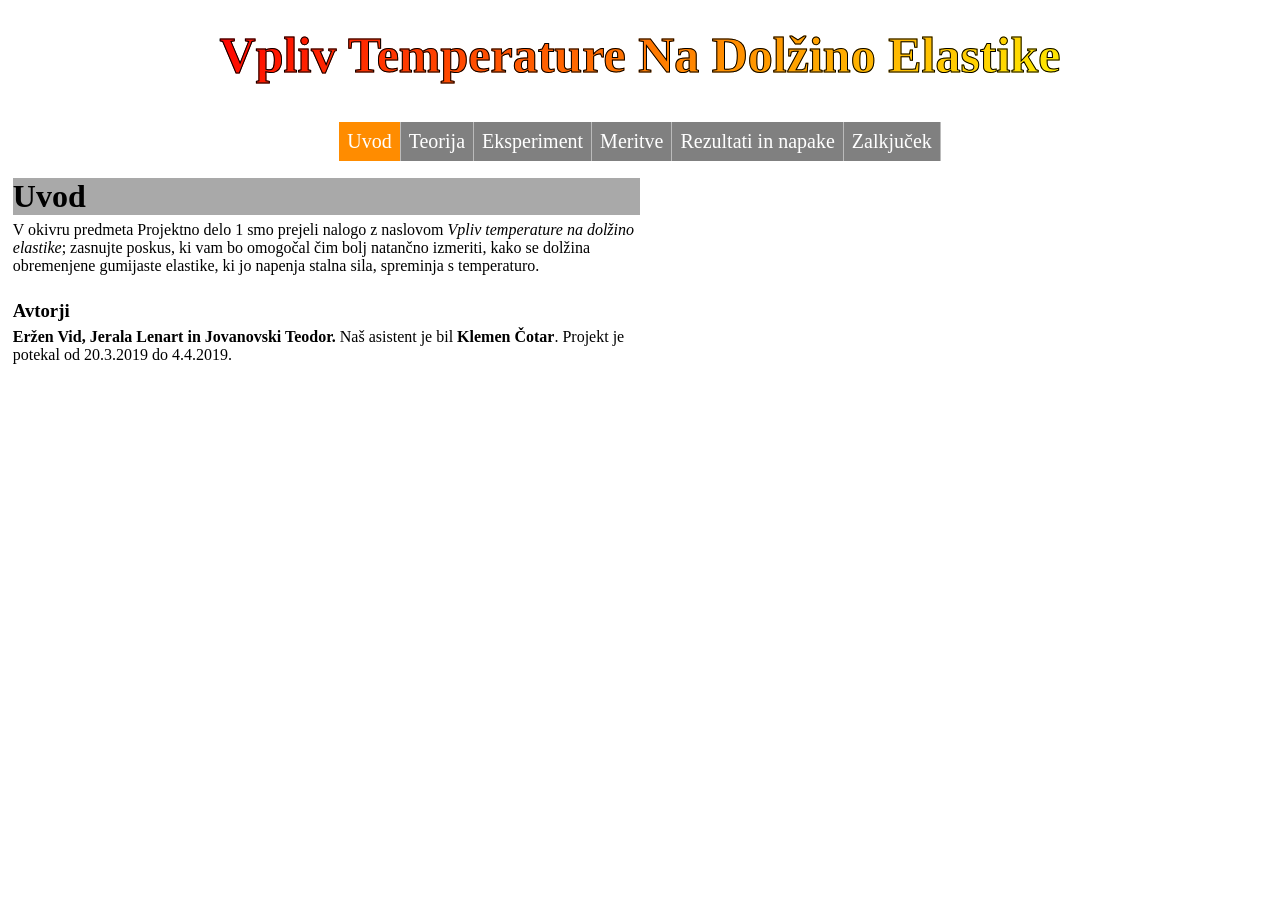
==== index.html @ b11eb945 "Add files via upload" ====
<!doctype html>
<html>
    <link rel="stylesheet" type="text/css" href="./style.css">
        <head>
            <title>Temperatura in Elastika</title>
        </head>
        <body>
            <div id="naslov">
                <h1  id="tekst" style="display: inline-block;">Vpliv Temperature Na Dolžino Elastike</h1>
            </div>
            
            <div style="text-align: center; margin-top: 1%;">
                <ul id="meni">
                    <li><a style="background-color: darkorange" class="meni" href="index.html">Uvod</a></li>
                    <li><a class="meni" href="./teorija/teorija.html">Teorija</a></li>
                    <li><a class="meni" href="./Eksperiment/eksperiment.html">Eksperiment</a></li>
                    <li><a class="meni" href="./meritve/meritve.html">Meritve</a></li>
                    <li><a class="meni" href="./rezultati/rezultati.html">Rezultati in napake</a></li>
                    <li><a class="meni" href="./zaklucek/zaklucek.html">Zalkjuček</a></li>
                    
                </ul>
            </div>
            
            <div class="mainbody">
                <h1 class="podtocki" style="margin: 2% auto auto 2%;">Uvod</h1>
                
                <p class="besedilo">
                    V okivru predmeta Projektno delo 1 smo prejeli nalogo z naslovom <i>Vpliv temperature na dolžino elastike</i>; zasnujte poskus, ki vam bo omogočal čim bolj natančno izmeriti, kako se dolžina obremenjene gumijaste elastike, ki jo napenja stalna sila, spreminja s temperaturo.<br><br></p>
                
                <h3 class="podtocki">Avtorji</h3>
                <p class="besedilo"><b>Eržen Vid, Jerala Lenart in Jovanovski Teodor.</b> Naš asistent je bil <b>Klemen Čotar</b>. Projekt je potekal od 20.3.2019 do 4.4.2019.
                </p>
            </div>           
            
        </body>
    </html>
---- style.css ----
* {
    box-sizing: border-box;
    margin: 0%;
}

body {
    background-color: white;
}
.naslov {
    color: blue;
    
}

#naslov {
    font-size: 25px;
    margin-top: 0%;
    padding: 2%;
    text-align: center;
}

#tekst {
    background: linear-gradient(315deg, #ffed00 0%, #ff0000 100%);
    font-size: 200%;
	-webkit-background-clip: text;
	-webkit-text-fill-color: transparent;
  -webkit-text-stroke-width: 1px;
  -webkit-text-stroke-color: black;
}

#meni {
    list-style-type: none;
    display: inline-block;
    margin:auto;
    padding: 0;
    overflow: hidden;
    background-color: dimgray;
    text-align: center;
}

#meni li {
    float: left;
    border-right: 1px solid #bbb;
}

.meni {
    display: block;
    color: white;
    padding: 8px;
    background-color: gray;
    text-decoration: none;
    text-align: center;
    font-size: 20px;
}

.meni:hover {
    background-color: orange;
}

.besedilo {
    margin-left: 2%;
    margin-top: 1%;
}

.podtocki {
    margin: 0% auto auto 2%;
    margin-bottom: 1%;
    margin-top: 1%;
}

h2.podtocki {
    background-color: lightgray;
}

h1.podtocki {
    background-color: darkgray; 
}
.mainbody {
    /* margin-right: 25%;
    margin-left: 25%; */
    margin-right: 50%;    
    margin-bottom: 5%;
}

.slika {
    display: block;
    margin-left: auto;
    margin-right: auto; 
}

.slika2 {
    display: inline-block;
    margin-left: auto;
    margin-right: auto; 
}

.sliki1 {
    text-align: center;
    margin-top: 3%;
}
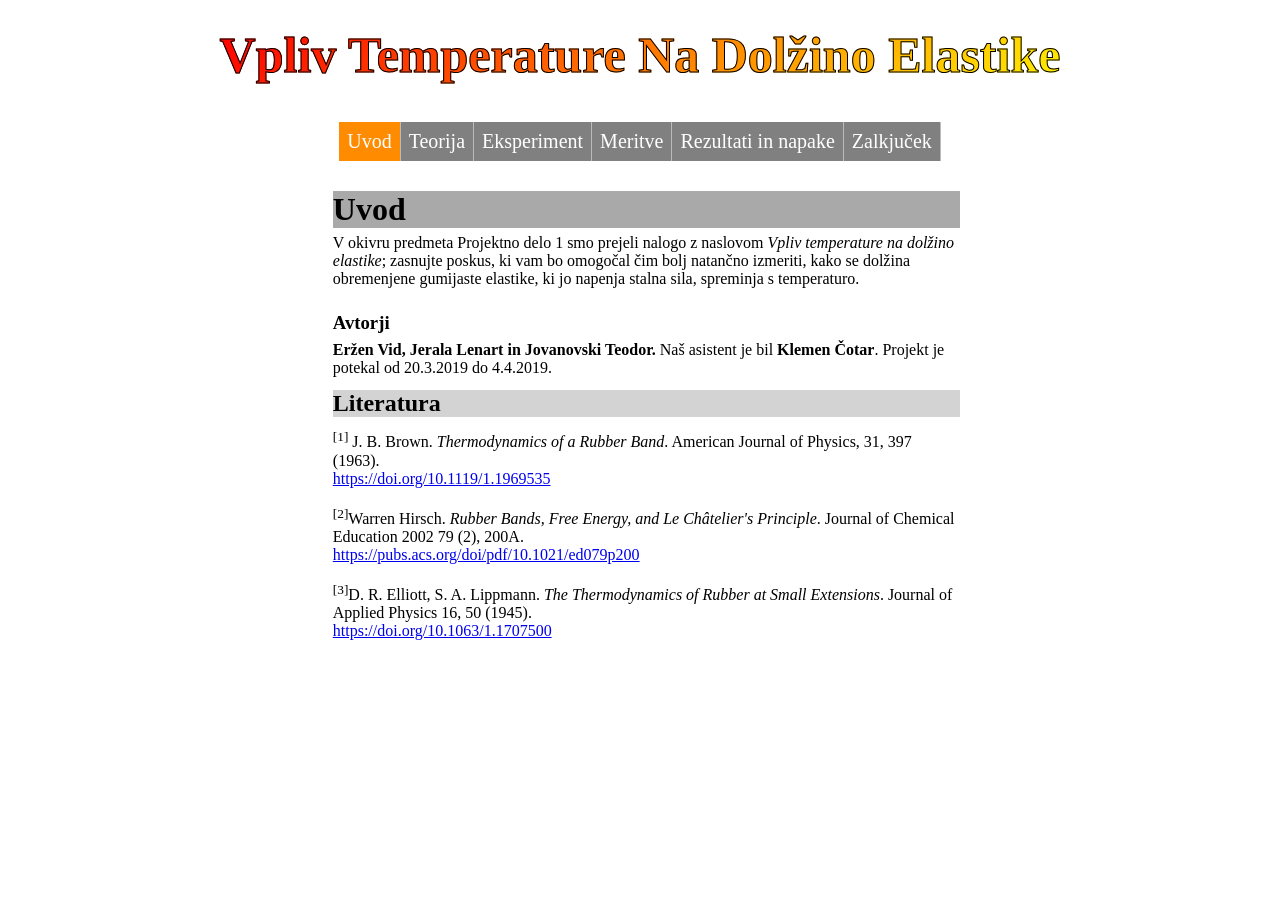
==== commit 41cbf4a9: "Add files via upload" ====
--- a/index.html
+++ b/index.html
@@ -9,7 +9,7 @@
                 <h1  id="tekst" style="display: inline-block;">Vpliv Temperature Na Dolžino Elastike</h1>
             </div>
             
-            <div style="text-align: center; margin-top: 1%;">
+            <div style="text-align: center; margin-top: 1%; margin-bottom: 2%;">
                 <ul id="meni">
                     <li><a style="background-color: darkorange" class="meni" href="index.html">Uvod</a></li>
                     <li><a class="meni" href="./teorija/teorija.html">Teorija</a></li>
@@ -30,6 +30,18 @@
                 <h3 class="podtocki">Avtorji</h3>
                 <p class="besedilo"><b>Eržen Vid, Jerala Lenart in Jovanovski Teodor.</b> Naš asistent je bil <b>Klemen Čotar</b>. Projekt je potekal od 20.3.2019 do 4.4.2019.
                 </p>
+                
+                <h2 class="podtocki" style="margin-top: 2%; margin-bottom: 2%;">Literatura</h2>
+                <p class="besedilo"><sup>[1]</sup> J. B. Brown. <i>Thermodynamics of a Rubber Band</i>. American Journal of Physics, 31, 397 (1963).
+                    <br><a href="https://doi.org/10.1119/1.1969535">https://doi.org/10.1119/1.1969535</a>
+                <br><br>
+                <sup>[2]</sup>Warren Hirsch. <i>Rubber Bands, Free Energy, and Le Châtelier's Principle</i>. Journal of Chemical Education 2002 79 (2), 200A. 
+                    <br><a href="https://pubs.acs.org/doi/pdf/10.1021/ed079p200">https://pubs.acs.org/doi/pdf/10.1021/ed079p200</a>
+                <br><br>
+                <sup>[3]</sup>D. R. Elliott, S. A. Lippmann. <i>The Thermodynamics of Rubber at Small Extensions</i>. Journal of Applied Physics 16, 50 (1945).
+                    <br><a href="https://doi.org/10.1063/1.1707500">https://doi.org/10.1063/1.1707500</a>   
+                </p>
+                
             </div>           
             
         </body>
--- a/style.css
+++ b/style.css
@@ -75,9 +75,9 @@
     background-color: darkgray; 
 }
 .mainbody {
-    /* margin-right: 25%;
-    margin-left: 25%; */
-    margin-right: 50%;    
+    margin-right: 25%;
+    margin-left: 25%;
+    /* margin-right: 50%; */    
     margin-bottom: 5%;
 }
 
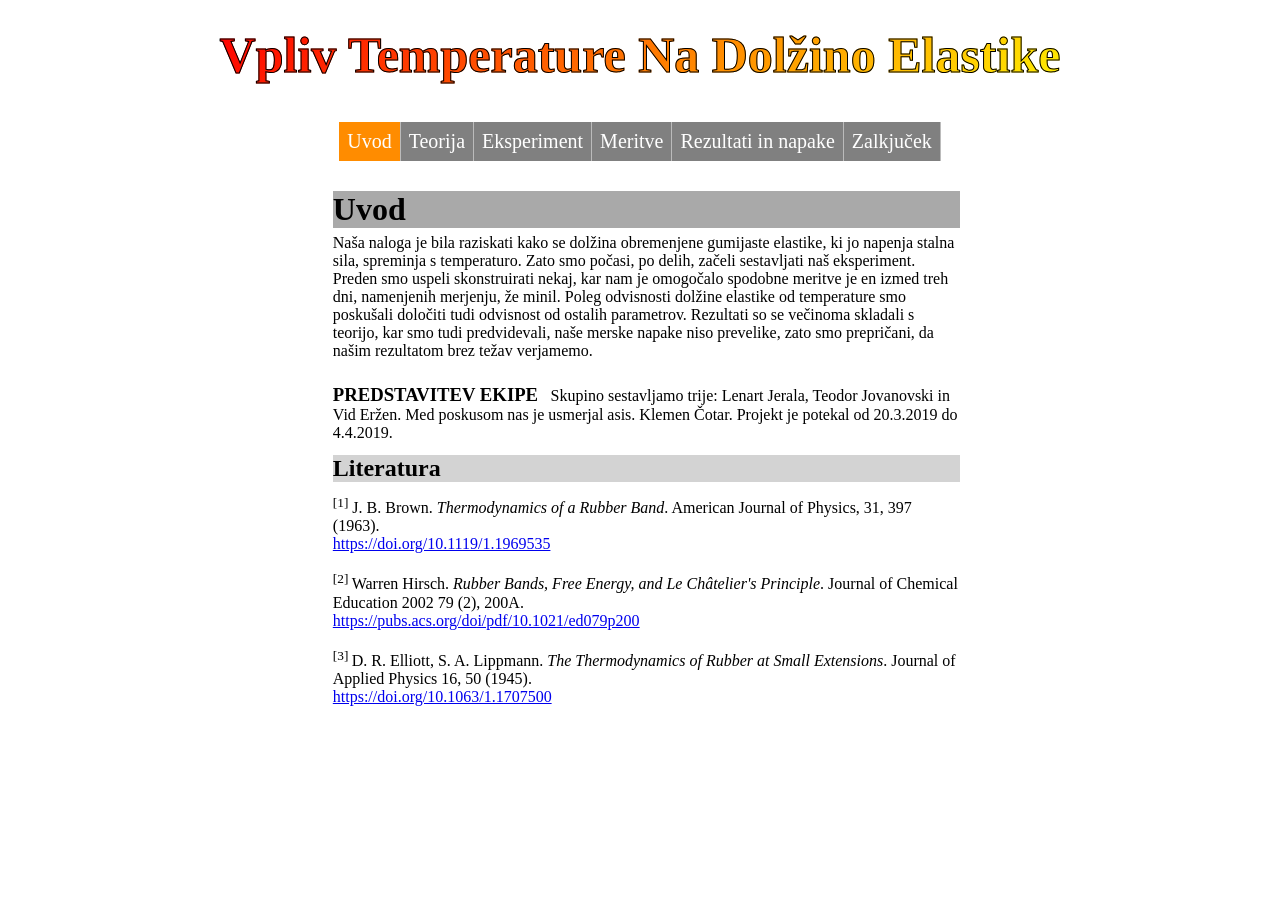
==== commit 3698efae: "Add files via upload" ====
--- a/index.html
+++ b/index.html
@@ -25,20 +25,20 @@
                 <h1 class="podtocki" style="margin: 2% auto auto 2%;">Uvod</h1>
                 
                 <p class="besedilo">
-                    V okivru predmeta Projektno delo 1 smo prejeli nalogo z naslovom <i>Vpliv temperature na dolžino elastike</i>; zasnujte poskus, ki vam bo omogočal čim bolj natančno izmeriti, kako se dolžina obremenjene gumijaste elastike, ki jo napenja stalna sila, spreminja s temperaturo.<br><br></p>
+                    Naša naloga je bila raziskati kako se dolžina obremenjene gumijaste elastike, ki jo napenja stalna sila, spreminja s temperaturo. Zato smo počasi, po delih, začeli sestavljati naš eksperiment. Preden smo uspeli skonstruirati nekaj, kar nam je omogočalo spodobne meritve je en izmed treh dni, namenjenih merjenju, že minil. Poleg odvisnosti dolžine elastike od temperature smo poskušali določiti tudi odvisnost od ostalih parametrov. Rezultati so se večinoma skladali s teorijo, kar smo tudi predvidevali, naše merske napake niso prevelike, zato smo prepričani, da našim rezultatom brez težav verjamemo.<br><br></p>
                 
-                <h3 class="podtocki">Avtorji</h3>
-                <p class="besedilo"><b>Eržen Vid, Jerala Lenart in Jovanovski Teodor.</b> Naš asistent je bil <b>Klemen Čotar</b>. Projekt je potekal od 20.3.2019 do 4.4.2019.
-                </p>
-                
+                <div class="besedilo">
+                <h3 style="display: inline;">PREDSTAVITEV EKIPE</h3><p class="besedilo" style="display: inline;">Skupino sestavljamo trije: Lenart Jerala, Teodor Jovanovski in Vid Eržen. Med poskusom nas je usmerjal asis. Klemen Čotar. Projekt je potekal od 20.3.2019 do 4.4.2019.</p>
+                </div>
+            
                 <h2 class="podtocki" style="margin-top: 2%; margin-bottom: 2%;">Literatura</h2>
                 <p class="besedilo"><sup>[1]</sup> J. B. Brown. <i>Thermodynamics of a Rubber Band</i>. American Journal of Physics, 31, 397 (1963).
                     <br><a href="https://doi.org/10.1119/1.1969535">https://doi.org/10.1119/1.1969535</a>
                 <br><br>
-                <sup>[2]</sup>Warren Hirsch. <i>Rubber Bands, Free Energy, and Le Châtelier's Principle</i>. Journal of Chemical Education 2002 79 (2), 200A. 
+                <sup>[2] </sup>Warren Hirsch. <i>Rubber Bands, Free Energy, and Le Châtelier's Principle</i>. Journal of Chemical Education 2002 79 (2), 200A. 
                     <br><a href="https://pubs.acs.org/doi/pdf/10.1021/ed079p200">https://pubs.acs.org/doi/pdf/10.1021/ed079p200</a>
                 <br><br>
-                <sup>[3]</sup>D. R. Elliott, S. A. Lippmann. <i>The Thermodynamics of Rubber at Small Extensions</i>. Journal of Applied Physics 16, 50 (1945).
+                <sup>[3] </sup>D. R. Elliott, S. A. Lippmann. <i>The Thermodynamics of Rubber at Small Extensions</i>. Journal of Applied Physics 16, 50 (1945).
                     <br><a href="https://doi.org/10.1063/1.1707500">https://doi.org/10.1063/1.1707500</a>   
                 </p>
                 
--- a/style.css
+++ b/style.css
@@ -96,4 +96,11 @@
 .sliki1 {
     text-align: center;
     margin-top: 3%;
+}
+
+.opisi {
+    display: block;
+    margin-left: auto;
+    margin-right: auto; 
+    text-align: center;
 }
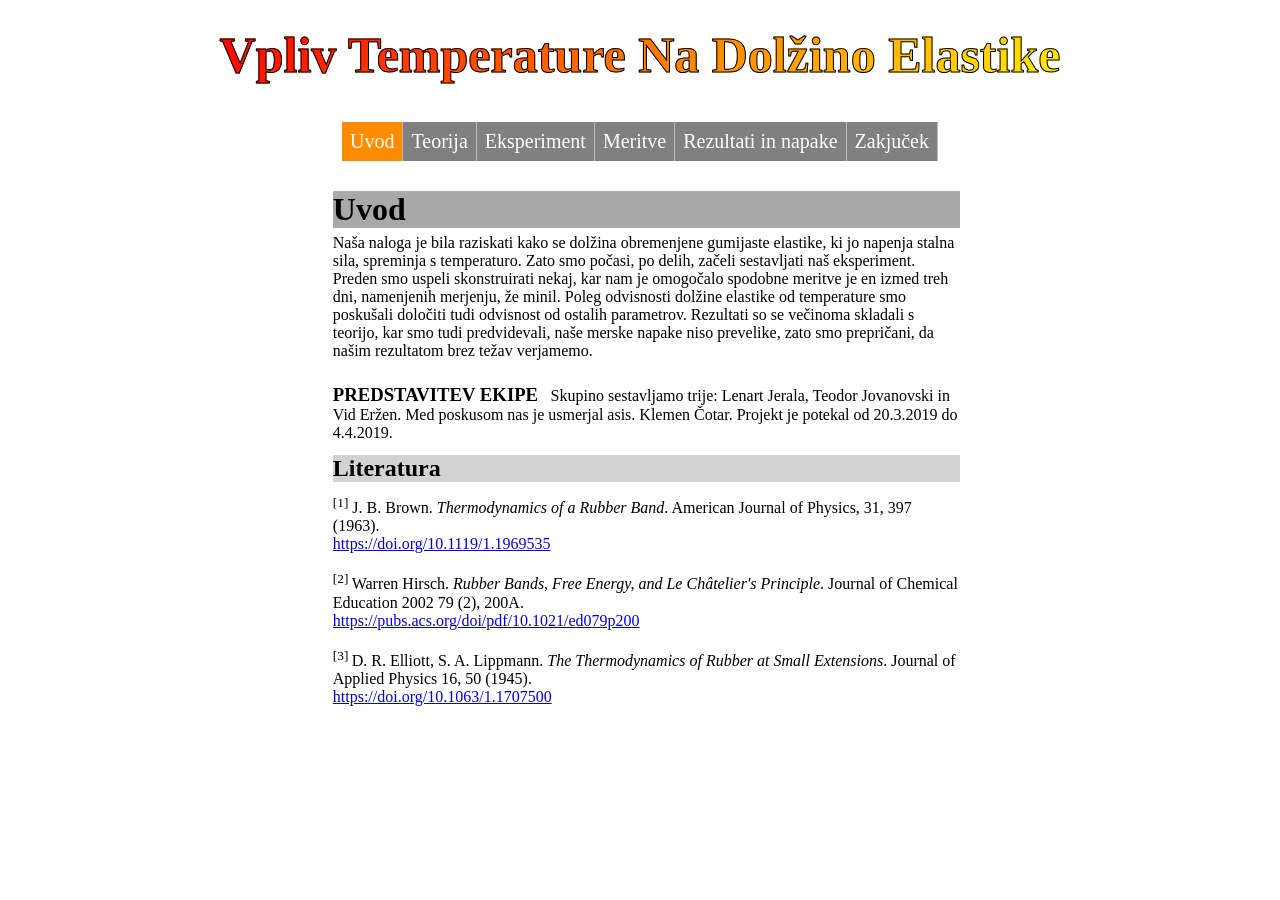
==== commit fba35ba0: "Update index.html" ====
--- a/index.html
+++ b/index.html
@@ -16,7 +16,7 @@
                     <li><a class="meni" href="./Eksperiment/eksperiment.html">Eksperiment</a></li>
                     <li><a class="meni" href="./meritve/meritve.html">Meritve</a></li>
                     <li><a class="meni" href="./rezultati/rezultati.html">Rezultati in napake</a></li>
-                    <li><a class="meni" href="./zaklucek/zaklucek.html">Zalkjuček</a></li>
+                    <li><a class="meni" href="./zaklucek/zaklucek.html">Zakjuček</a></li>
                     
                 </ul>
             </div>
@@ -45,4 +45,4 @@
             </div>           
             
         </body>
-    </html>+    </html>
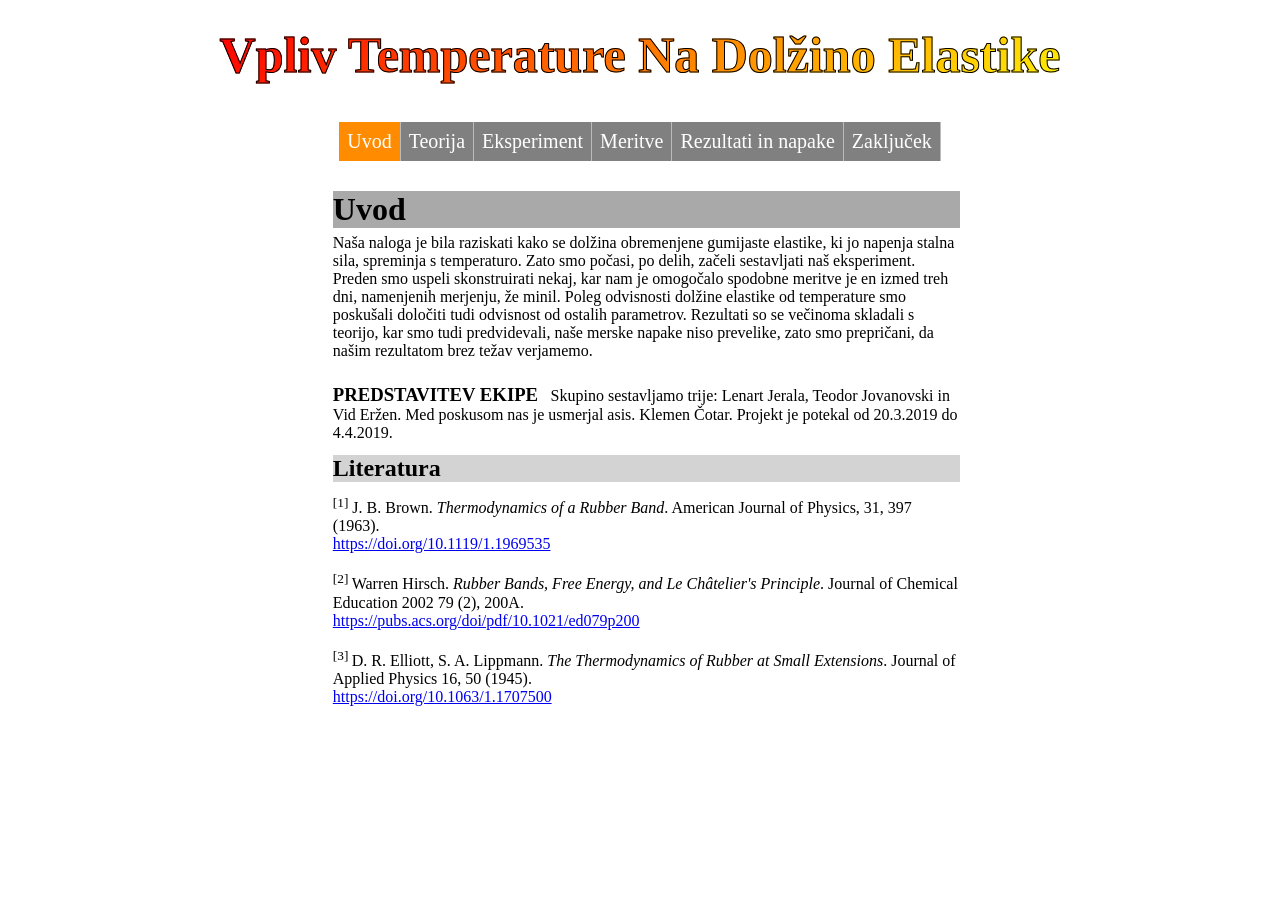
==== commit e5df5acc: "Update index.html" ====
--- a/index.html
+++ b/index.html
@@ -16,7 +16,7 @@
                     <li><a class="meni" href="./Eksperiment/eksperiment.html">Eksperiment</a></li>
                     <li><a class="meni" href="./meritve/meritve.html">Meritve</a></li>
                     <li><a class="meni" href="./rezultati/rezultati.html">Rezultati in napake</a></li>
-                    <li><a class="meni" href="./zaklucek/zaklucek.html">Zakjuček</a></li>
+                    <li><a class="meni" href="./zaklucek/zaklucek.html">Zaključek</a></li>
                     
                 </ul>
             </div>
